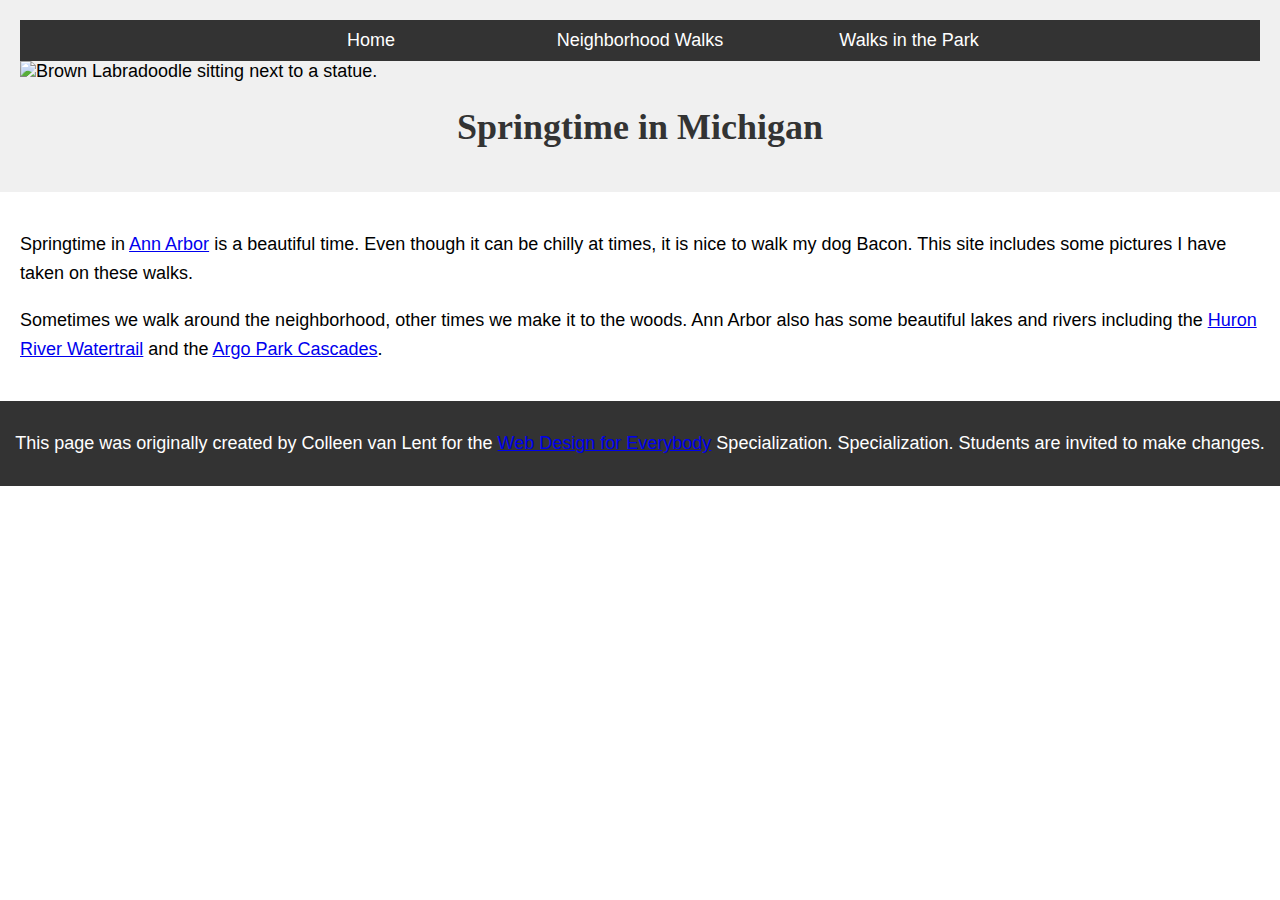
==== hw1/index.html @ 7b055922 "Add files via upload" ====
<!DOCTYPE html>
<html lang="en">

<head>
  <meta charset="utf-8">
  <meta name="viewport" content="width=device-width">
  <title>Springtime In Michigan</title>
  <link rel="stylesheet" href="css/style.css">
</head>

<body>
  <header>
    <nav>
      <ul>
        <li><a href="index.html">Home</a></li>
        <li><a href="neighborhood.html">Neighborhood Walks</a></li>
        <li><a href="parks.html">Walks in the Park</a></li>
      </ul>
    </nav>
    <img src="images/BaconGallupPark.jpg" width="200" alt="Brown Labradoodle sitting next to a statue.">
    <h1>Springtime in Michigan</h1>
  </header>
  <main>
    <p>Springtime in <a href="https://www.michigan.org/city/ann-arbor">Ann Arbor</a> is a beautiful time. Even though
      it can be chilly at times, it is nice to walk my dog Bacon. This site includes some pictures I have taken on
      these walks. </p>

    <p>Sometimes we walk around the neighborhood, other times we make it to the woods. Ann Arbor also has some
      beautiful lakes and rivers including the <a
        href="https://www.annarbor.org/things-to-do/recreation-outdoors/huron-river/">Huron River Watertrail</a> and
      the <a href="https://www.a2gov.org/departments/Parks-Recreation/parks-places/argo/pages/default.aspx">Argo Park
        Cascades</a>.</p>

  </main>
  <footer>
    <p>This page was originally created by Colleen van Lent for the <a
        href="https://www.coursera.org/specializations/web-design"> Web Design for Everybody</a> Specialization.
      Specialization. Students are invited to make changes.</p>
  </footer>

</body>

</html>
---- hw1/css/style.css ----
body {
  font-family: sans-serif;
  font-size: 18px;
  margin: 0;
}

header {
  background-color: #f0f0f0;
  padding: 20px; 
}

nav {
  background-color: #333333;
  padding: 10px;
}

nav ul {
  list-style: none;
  margin: 0;
  padding: 0;
  text-align: center;
}

nav li {
  display: inline-block;
  width: 20%;
  margin: 0 10px; 
}

nav a {
  text-decoration: none;
  color: white;
}

main {
  background-color: #ffffff;
  padding: 20px;
  font-size: 18px; 
  line-height: 1.6;
}

footer {
  background-color: #333333;
  color: white;
  text-align: center;
  padding: 10px;
}

h1 {
  text-align: center;
  font-family: 'Times New Roman', serif;
  color: #333333;
}

p {
  line-height: 1.6;
}
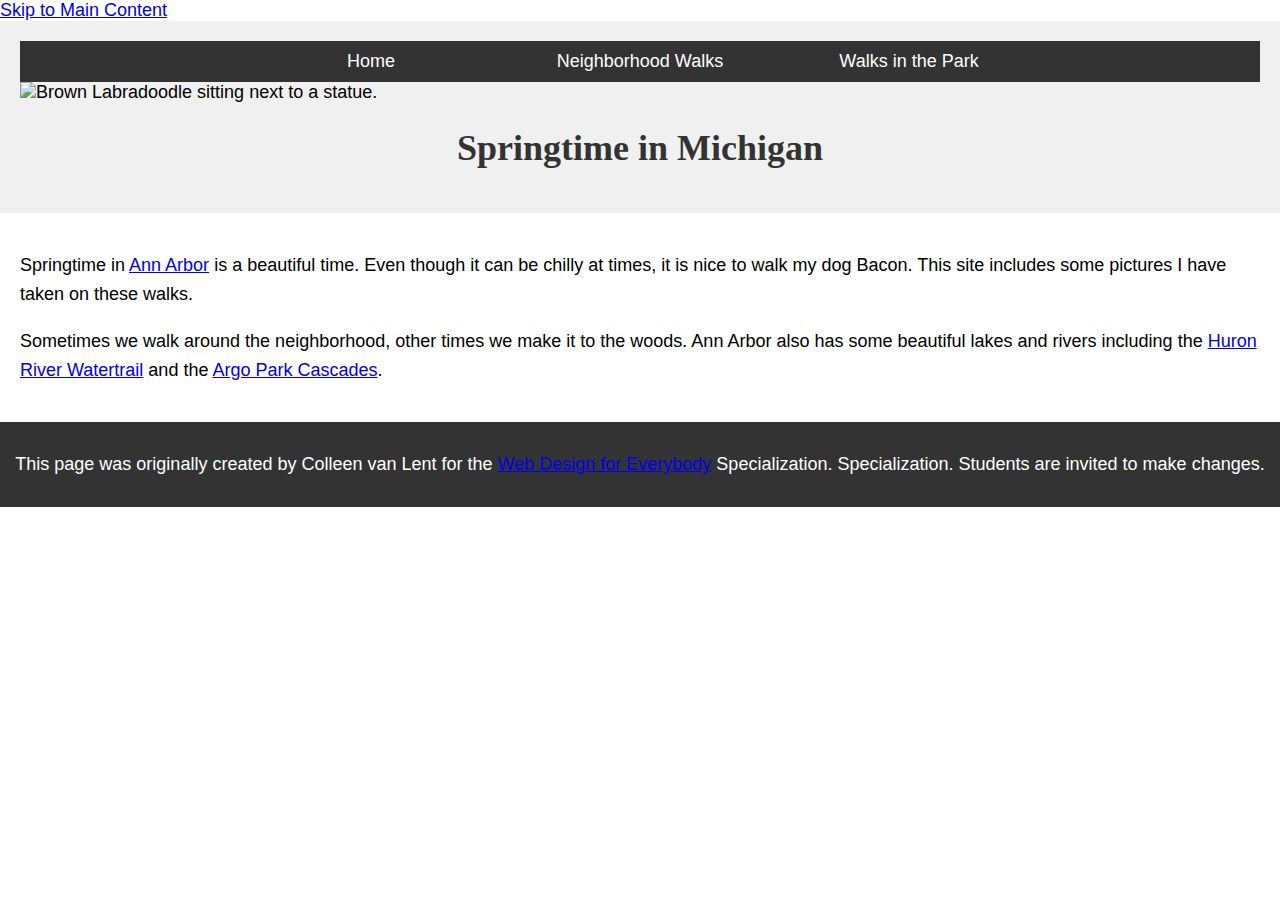
==== commit c07a79f5: "Add files via upload" ====
--- a/hw1/index.html
+++ b/hw1/index.html
@@ -9,6 +9,7 @@
 </head>
 
 <body>
+  <a class="skip-link" href="#main">Skip to Main Content</a>
   <header>
     <nav>
       <ul>
